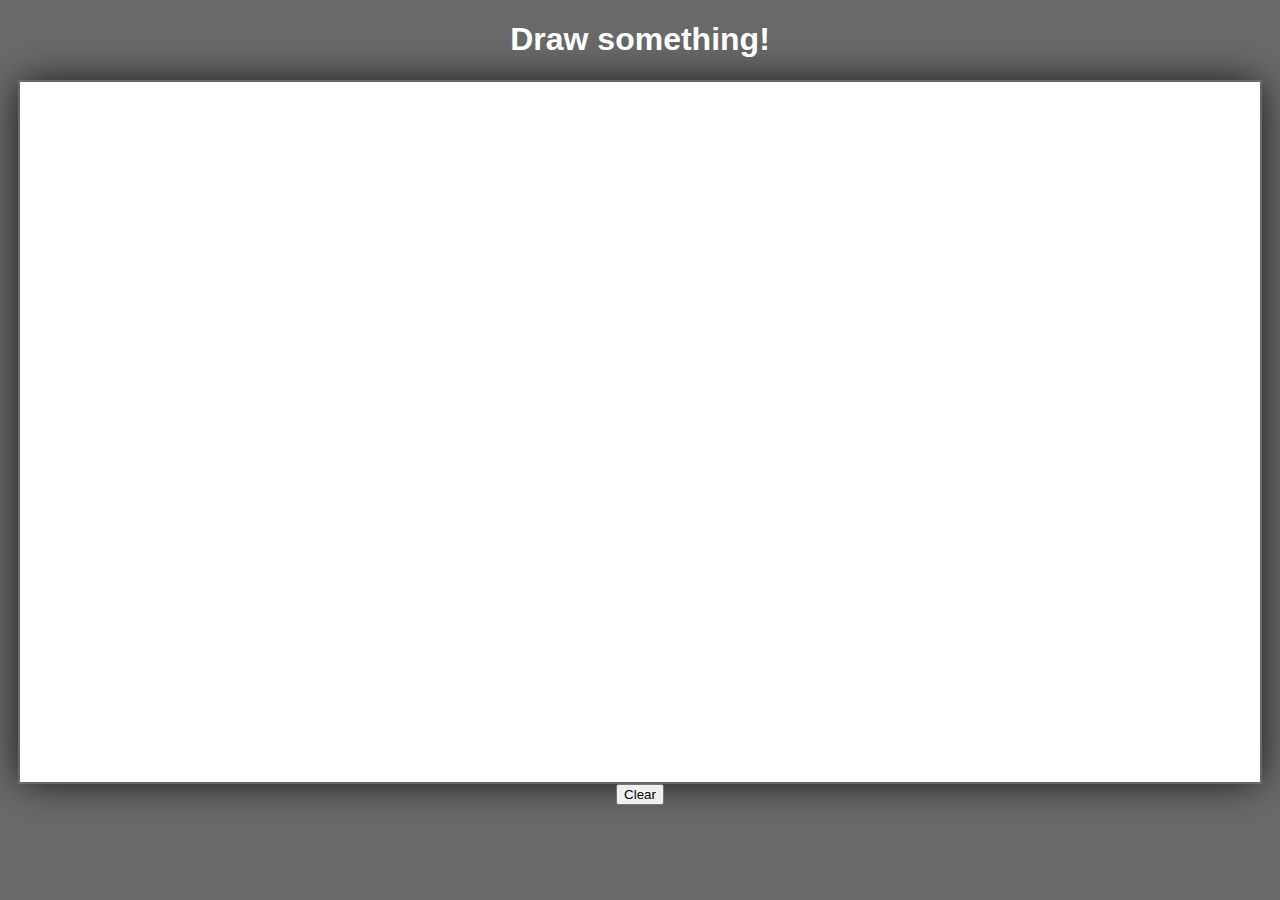
==== 08 - Fun with HTML5 Canvas/index.html @ 18a63b7c "Completed basic functionality" ====
<!DOCTYPE html>
<html lang="en">
<head>
  <meta charset="UTF-8">
  <title>HTML5 Canvas</title>
  <link rel="stylesheet" href="styles/styles.css">
</head>
<body>
<div class="app-wrapper">
<h1>Draw something!</h1>
<canvas id="draw"></canvas>
</div>
<input type="button" id="clear" value="Clear">
<script type="text/javascript" src="scripts/canvas.js">
</script>



</body>
</html>
---- 08 - Fun with HTML5 Canvas/styles/styles.css ----
body {
    margin:0;
    background-color: DimGray;
    text-align: center;
    font-family: 'hevetica neue', 'century gothic', sans-serif;
  }
  #draw {
		background-color: #fff;
  	border: double 2px DimGray;
  	height
  	 padding-left: 0;
    padding-right: 0;
    margin-top: 15px;
    margin-left: auto;
    margin-right: auto;
    display: block;
-webkit-box-shadow: 0px 0px 37px -4px rgba(0,0,0,0.87);
-moz-box-shadow: 0px 0px 37px -4px rgba(0,0,0,0.87);
box-shadow: 0px 0px 37px -4px rgba(0,0,0,0.87);

  }

  h1 {
  	color: #fff;

  }
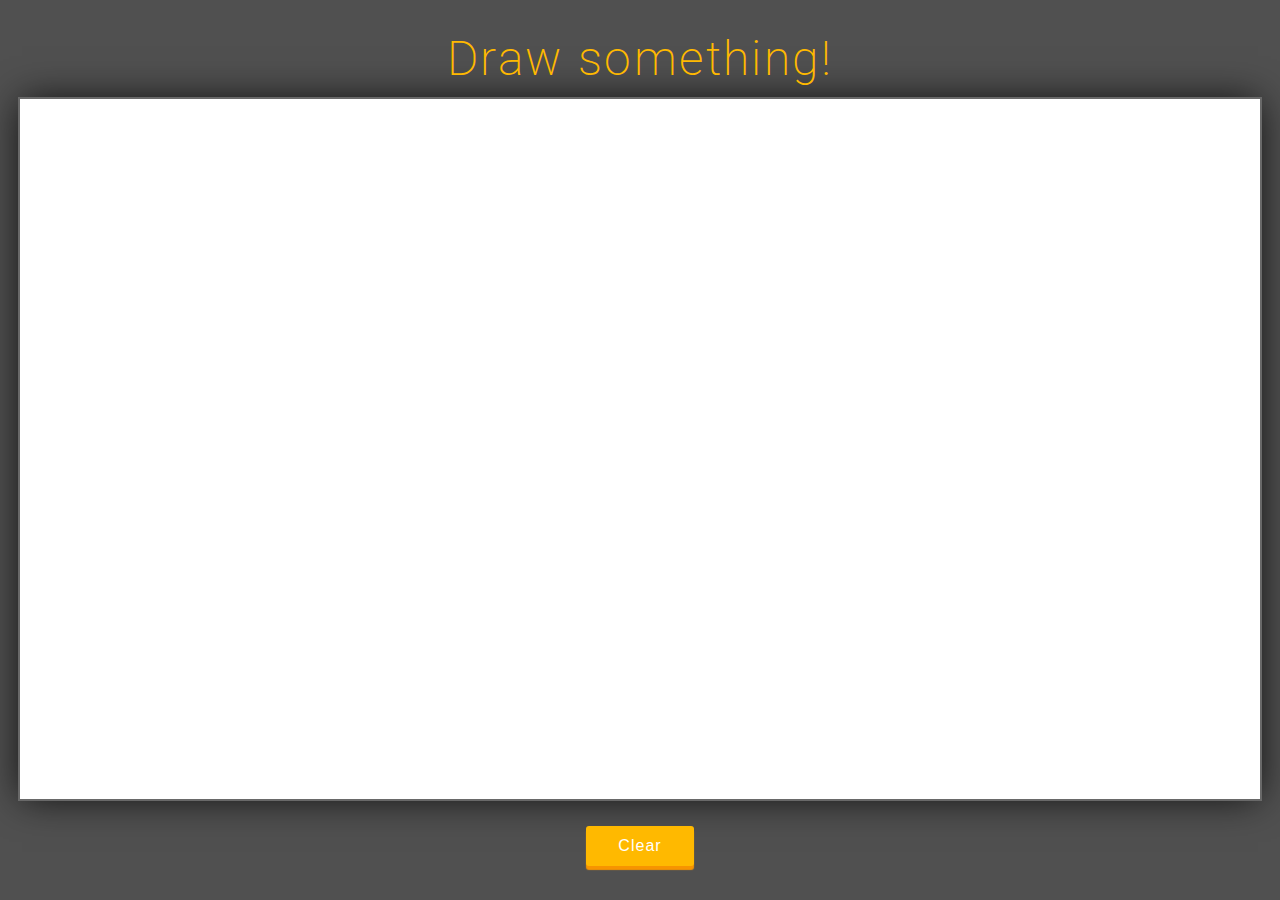
==== commit b4d9972b: "Added styling" ====
--- a/08 - Fun with HTML5 Canvas/index.html
+++ b/08 - Fun with HTML5 Canvas/index.html
@@ -3,7 +3,10 @@
 <head>
   <meta charset="UTF-8">
   <title>HTML5 Canvas</title>
+  <link href="https://fonts.googleapis.com/css?family=Roboto" rel="stylesheet">
+
   <link rel="stylesheet" href="styles/styles.css">
+
 </head>
 <body>
 <div class="app-wrapper">
--- a/08 - Fun with HTML5 Canvas/styles/styles.css
+++ b/08 - Fun with HTML5 Canvas/styles/styles.css
@@ -1,8 +1,8 @@
   body {
     margin:0;
-    background-color: DimGray;
+    background-color: #505050;
     text-align: center;
-    font-family: 'hevetica neue', 'century gothic', sans-serif;
+    font-family: 'roboto', 'century gothic', sans-serif;
   }
   #draw {
 		background-color: #fff;
@@ -10,7 +10,8 @@
   	height
   	 padding-left: 0;
     padding-right: 0;
-    margin-top: 15px;
+    margin-top: 5px;
+     margin-bottom: 25px;
     margin-left: auto;
     margin-right: auto;
     display: block;
@@ -21,6 +22,27 @@
   }
 
   h1 {
-  	color: #fff;
+  	color: #ffb900;
+	font-weight: 200;
+	letter-spacing: 0.05em;
+	margin-top: 30px;
+	font-size: 3rem;
+	margin-bottom: 10px;
+  }
 
-  }+#clear {
+	border: none;
+	font-size: 1rem;
+	padding: 0.675em 2rem;
+	font-weight: 300;
+  background: #ffb900;
+  border-radius: 3px;
+  color: white;
+  box-shadow: 0px 4px 1px #f79400;
+    -webkit-transition: all 300ms;
+  -moz-transition: all 300ms;
+  transition: all 300ms;
+  cursor: pointer;
+  letter-spacing: 0.065em;
+  }
+
